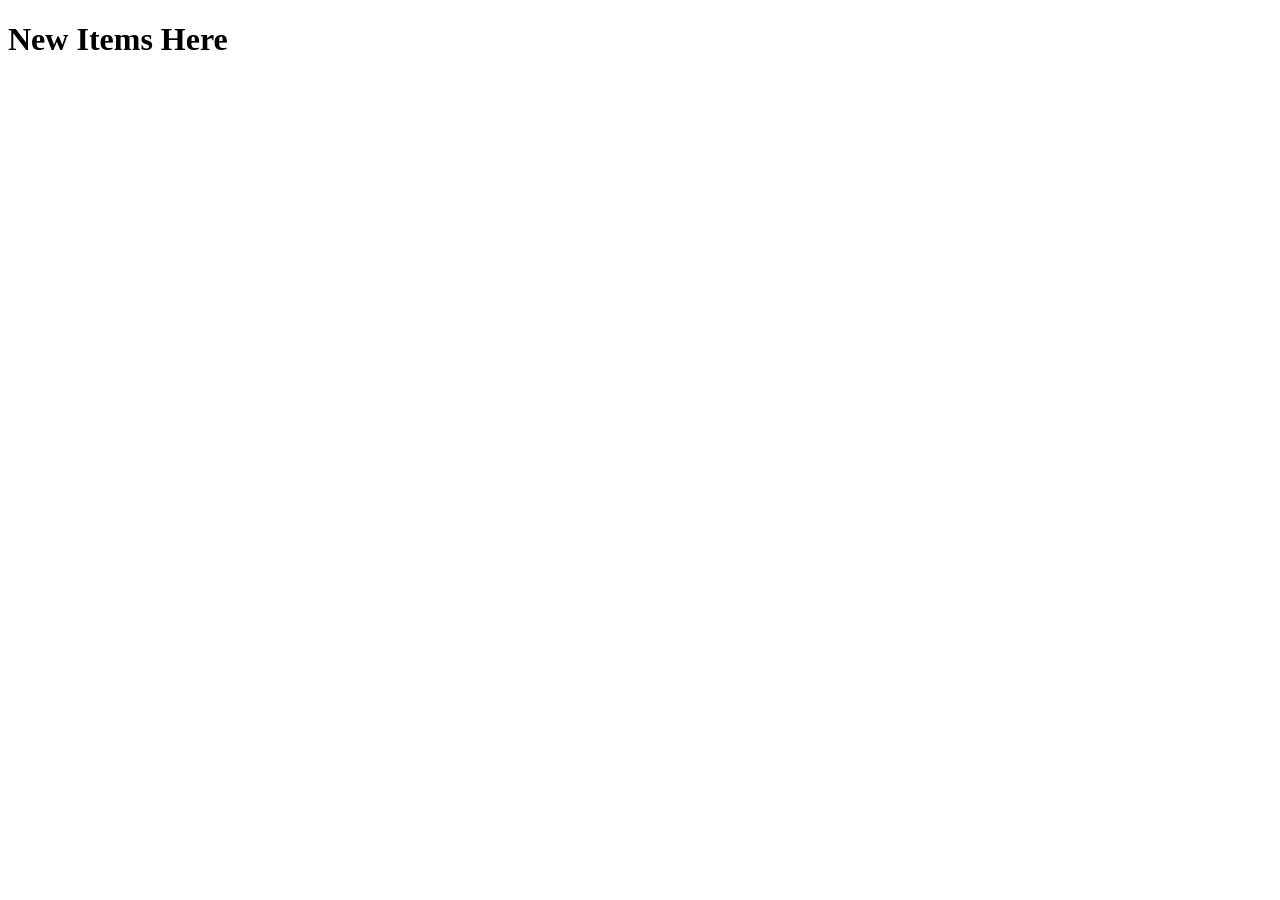
==== index.html @ c1beea8a "Rename index_page.html to index.html" ====
<!DOCTYPE html>
<html lang="en">

<head>
    <meta charset="UTF-8">
    <meta name="viewport" content="width=device-width, initial-scale=1.0">
    <title>portfolio/index</title>
</head>

<body>
    <h1>
        New Items Here
    </h1>
</body>

</html>
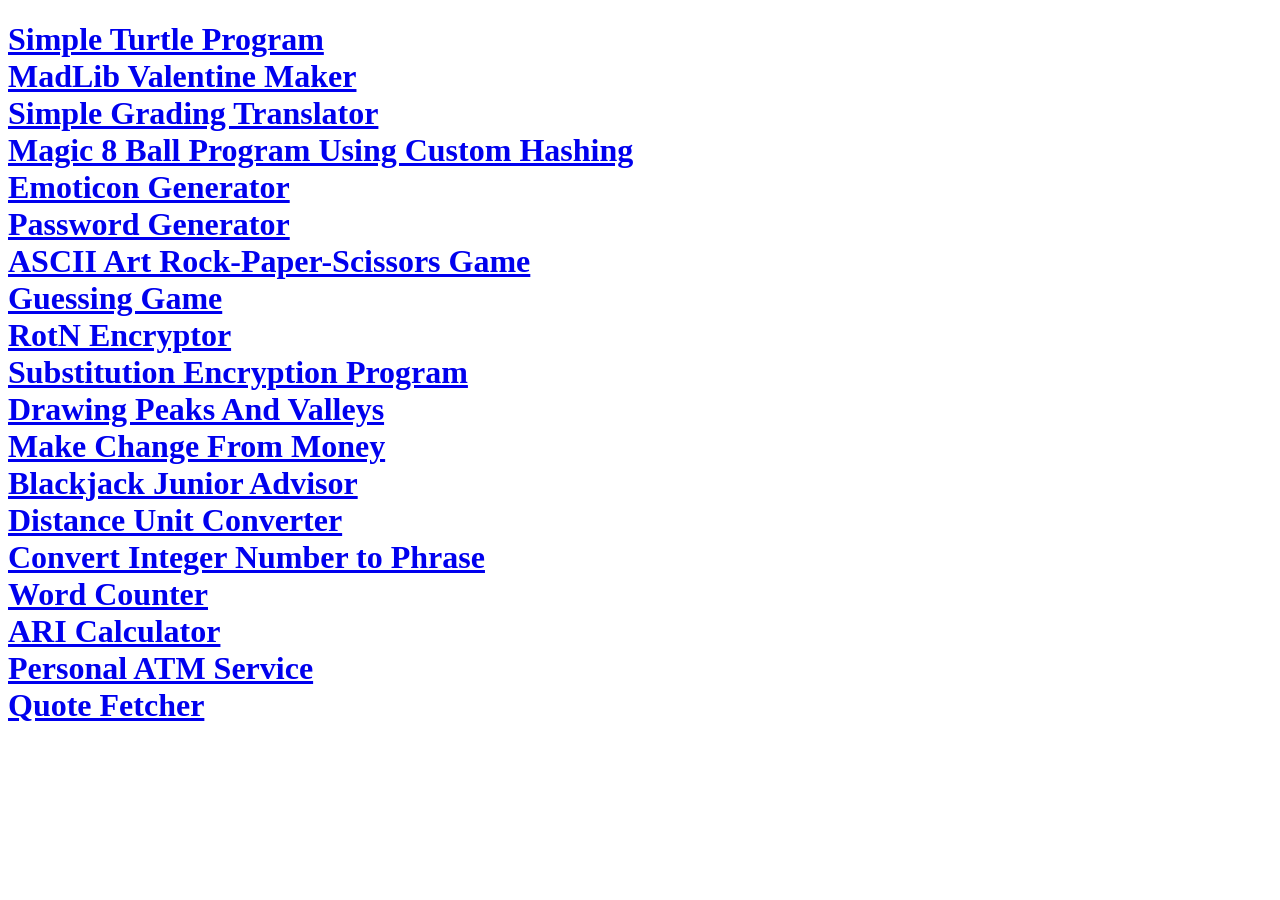
==== commit d36627f2: "Merge branch 'master' of https://github.com/mcbridz/portfolio.github.io into master" ====
--- a/index.html
+++ b/index.html
@@ -8,8 +8,102 @@
 </head>
 
 <body>
-    <h1>
-        New Items Here
+    <h1 class=lab_lists>
+        <div>
+            <a
+                href=https://github.com/mcbridz/MountainGoatPDXCodeGuild/blob/master/Python%20Lab%20Solutions/lab01-turtle.py>Simple
+                Turtle Program</a>
+        </div>
+        <div>
+            <a
+                href=https://github.com/mcbridz/MountainGoatPDXCodeGuild/blob/master/Python%20Lab%20Solutions/lab02-madlib.py>MadLib
+                Valentine Maker</a>
+        </div>
+        <div>
+            <a
+                href=https://github.com/mcbridz/MountainGoatPDXCodeGuild/blob/master/Python%20Lab%20Solutions/lab3-grading.py>Simple
+                Grading Translator</a>
+        </div>
+        <div>
+            <a
+                href=https://github.com/mcbridz/MountainGoatPDXCodeGuild/blob/master/Python%20Lab%20Solutions/lab4-magic8ball.py>Magic
+                8 Ball Program Using Custom Hashing</a>
+        </div>
+        <div>
+            <a
+                href=https://github.com/mcbridz/MountainGoatPDXCodeGuild/blob/master/Python%20Lab%20Solutions/lab5-random_emoticon_generator.py>Emoticon
+                Generator</a>
+        </div>
+        <div>
+            <a
+                href=https://github.com/mcbridz/MountainGoatPDXCodeGuild/blob/master/Python%20Lab%20Solutions/lab6-passwordGenerator.py>Password
+                Generator</a>
+        </div>
+        <div>
+            <a
+                href=https://github.com/mcbridz/MountainGoatPDXCodeGuild/blob/master/Python%20Lab%20Solutions/lab7-RockPaperScissors.py>ASCII
+                Art Rock-Paper-Scissors Game</a>
+        </div>
+        <div>
+            <a
+                href=https://github.com/mcbridz/MountainGoatPDXCodeGuild/blob/master/Python%20Lab%20Solutions/lab8-guess-a-number.py>Guessing
+                Game</a>
+        </div>
+        <div>
+            <a
+                href=https://github.com/mcbridz/MountainGoatPDXCodeGuild/blob/master/Python%20Lab%20Solutions/lab9-rot13encryption.py>RotN
+                Encryptor</a>
+        </div>
+        <div>
+            <a
+                href=https://github.com/mcbridz/MountainGoatPDXCodeGuild/blob/master/Python%20Lab%20Solutions/lab9_challenge_substitution_cypher.py>Substitution
+                Encryption Program</a>
+        </div>
+        <div>
+            <a
+                href=https://github.com/mcbridz/MountainGoatPDXCodeGuild/blob/master/Python%20Lab%20Solutions/lab10-peaks_and_valleys.py>Drawing
+                Peaks And Valleys</a>
+        </div>
+        <div>
+            <a
+                href=https://github.com/mcbridz/MountainGoatPDXCodeGuild/blob/master/Python%20Lab%20Solutions/lab11-make_change.py>Make
+                Change From Money</a>
+        </div>
+        <div>
+            <a
+                href=https://github.com/mcbridz/MountainGoatPDXCodeGuild/blob/master/Python%20Lab%20Solutions/lab12-blackjack_advice.py>Blackjack
+                Junior Advisor</a>
+        </div>
+        <div>
+            <a
+                href=https://github.com/mcbridz/MountainGoatPDXCodeGuild/blob/master/Python%20Lab%20Solutions/lab13-unit_converter.py>Distance
+                Unit Converter</a>
+        </div>
+        <div>
+            <a
+                href=https://github.com/mcbridz/MountainGoatPDXCodeGuild/blob/master/Python%20Lab%20Solutions/lab14-number_to_phrase.py>Convert
+                Integer Number to Phrase</a>
+        </div>
+        <div>
+            <a
+                href=https://github.com/mcbridz/MountainGoatPDXCodeGuild/blob/master/Python%20Lab%20Solutions/lab15-count_words.py>Word
+                Counter</a>
+        </div>
+        <div>
+            <a
+                href=https://github.com/mcbridz/MountainGoatPDXCodeGuild/blob/master/Python%20Lab%20Solutions/lab16-ari.py>ARI
+                Calculator</a>
+        </div>
+        <div>
+            <a
+                href=https://github.com/mcbridz/MountainGoatPDXCodeGuild/blob/master/Python%20Lab%20Solutions/lab18-atm.py>Personal
+                ATM Service</a>
+        </div>
+        <div>
+            <a
+                href=https://github.com/mcbridz/MountainGoatPDXCodeGuild/blob/master/Python%20Lab%20Solutions/lab19-quotes.py>Quote
+                Fetcher</a>
+        </div>
     </h1>
 </body>
 
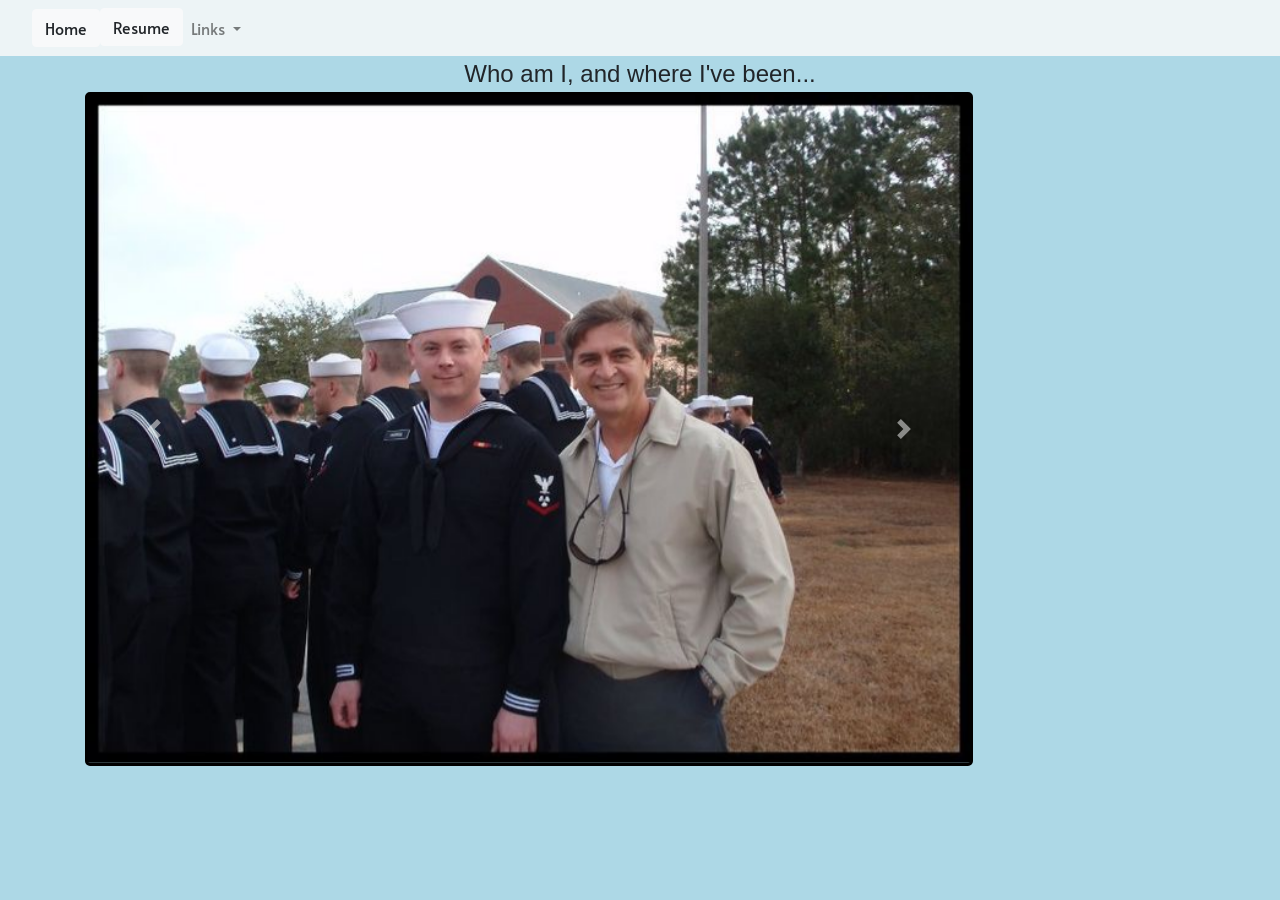
==== commit 16f2f8cc: "updated portfolio" ====
--- a/index.html
+++ b/index.html
@@ -1,110 +1,223 @@
-<!DOCTYPE html>
+<!doctype html>
 <html lang="en">
 
 <head>
-    <meta charset="UTF-8">
-    <meta name="viewport" content="width=device-width, initial-scale=1.0">
-    <title>portfolio/index</title>
+    <!-- Required meta tags -->
+    <meta charset="utf-8">
+    <meta name="viewport" content="width=device-width, initial-scale=1, shrink-to-fit=no">
+
+    <!-- Bootstrap CSS -->
+    <link rel="stylesheet" href="https://stackpath.bootstrapcdn.com/bootstrap/4.5.2/css/bootstrap.min.css"
+        integrity="sha384-JcKb8q3iqJ61gNV9KGb8thSsNjpSL0n8PARn9HuZOnIxN0hoP+VmmDGMN5t9UJ0Z" crossorigin="anonymous">
+
+    <!-- Custom CSS -->
+    <link href="style.css" rel="stylesheet" />
+    <link href="https://fonts.googleapis.com/css2?family=Alata&display=swap" rel="stylesheet">
+
+    <title>Zachary McBride</title>
+    <style>
+        #resumeModalContent {
+            height: 150%;
+        }
+
+        #whoami {
+            width: 80%;
+            max-height: 90%;
+            border: 3px solid black;
+            border-radius: 5px;
+            justify-content: center;
+        }
+
+        #whoamititle {
+            text-align: center;
+            font-size: x-large;
+        }
+    </style>
 </head>
 
 <body>
-    <h1 class=lab_lists>
-        <div>
-            <a
-                href=https://github.com/mcbridz/MountainGoatPDXCodeGuild/blob/master/Python%20Lab%20Solutions/lab01-turtle.py>Simple
-                Turtle Program</a>
+    <!--NavBar-->
+    <nav class="navbar navbar-expand-lg navbar-light bg-light">
+        <a class="navbar-brand" href="#">
+            <!-- button link back to home page -->
+            <a type="button" class="btn btn-light" href="./index.html">
+                Home
+            </a></a>
+        <button class="navbar-toggler" type="button" data-toggle="collapse" data-target="#navbarNavDropdown"
+            aria-controls="navbarNavDropdown" aria-expanded="false" aria-label="Toggle navigation">
+            <span class="navbar-toggler-icon"></span>
+        </button>
+        <div class="collapse navbar-collapse" id="navbarNavDropdown">
+            <ul class="navbar-nav">
+                <li class="nav-item">
+                    <a type="button" class="btn btn-light" data-toggle="modal" data-target="#resumeModal">
+                        Resume
+                    </a>
+                </li>
+                <li class="nav-item dropdown">
+                    <a class="nav-link dropdown-toggle" href="#" id="navbarDropdownMenuLink" role="button"
+                        data-toggle="dropdown" aria-haspopup="true" aria-expanded="false">
+                        Links
+                    </a>
+                    <div class="dropdown-menu" aria-labelledby="navbarDropdownMenuLink">
+                        <a class="dropdown-item" href="https://github.com/mcbridz" target="_blank">GitHub</a>
+                        <a class="dropdown-item" href="https://www.linkedin.com/in/zachary-mcbride-b21b1b11b/"
+                            target="_blank">LinkedIn</a>
+                        <a class="dropdown-item" href="https://github.com/mcbridz/MountainGoatPDXCodeGuild"
+                            target="_blank">Full Stack
+                            Dev Training Repo</a>
+                    </div>
+                </li>
+            </ul>
         </div>
-        <div>
-            <a
-                href=https://github.com/mcbridz/MountainGoatPDXCodeGuild/blob/master/Python%20Lab%20Solutions/lab02-madlib.py>MadLib
-                Valentine Maker</a>
+    </nav>
+
+    <div class="container" id="whoamititle">
+        Who am I, and where I've been...
+    </div>
+    <!-- carousel container --->
+    <div class="container">
+        <div id="whoami" class="carousel slide" data-ride="carousel">
+            <div class="carousel-inner">
+                <div class="carousel-item active">
+                    <img src="./images/carousel/aschoolgraduation.jpg" class="d-block w-100" alt="...">
+                </div>
+                <div class="carousel-item">
+                    <img src="./images/carousel/busanalley.jpg" class="d-block w-100" alt="...">
+                </div>
+                <div class="carousel-item">
+                    <img src="./images/carousel/busanshrine.jpg" class="d-block w-100" alt="...">
+                </div>
+                <div class="carousel-item">
+                    <img src="./images/carousel/busanstreet.jpg" class="d-block w-100" alt="...">
+                </div>
+                <div class="carousel-item">
+                    <img src="./images/carousel/busantemple.jpg" class="d-block w-100" alt="...">
+                </div>
+                <div class="carousel-item">
+                    <img src="./images/carousel/busanyolo.jpg" class="d-block w-100" alt="...">
+                </div>
+                <div class="carousel-item">
+                    <img src="./images/carousel/cadettraining.jpg" class="d-block w-100" alt="...">
+                </div>
+                <div class="carousel-item">
+                    <img src="./images/carousel/crazyface.jpg" class="d-block w-100" alt="...">
+                </div>
+                <div class="carousel-item">
+                    <img src="./images/carousel/firststation.jpg" class="d-block w-100" alt="...">
+                </div>
+                <div class="carousel-item">
+                    <img src="./images/carousel/flightdeck.jpg" class="d-block w-100" alt="...">
+                </div>
+                <div class="carousel-item">
+                    <img src="./images/carousel/flightdeck2.jpg" class="d-block w-100" alt="...">
+                </div>
+                <div class="carousel-item">
+                    <img src="./images/carousel/hangarbay.jpg" class="d-block w-100" alt="...">
+                </div>
+                <div class="carousel-item">
+                    <img src="./images/carousel/inthewater.jpg" class="d-block w-100" alt="...">
+                </div>
+                <div class="carousel-item">
+                    <img src="./images/carousel/kilt.jpg" class="d-block w-100" alt="...">
+                </div>
+                <div class="carousel-item">
+                    <img src="./images/carousel/kittychilling.jpg" class="d-block w-100" alt="...">
+                </div>
+                <div class="carousel-item">
+                    <img src="./images/carousel/kittyshadows.jpg" class="d-block w-100" alt="...">
+                </div>
+                <div class="carousel-item">
+                    <img src="./images/carousel/kittystudying.jpg" class="d-block w-100" alt="...">
+                </div>
+                <div class="carousel-item">
+                    <img src="./images/carousel/lastsight.jpg" class="d-block w-100" alt="...">
+                </div>
+                <div class="carousel-item">
+                    <img src="./images/carousel/mib.jpg" class="d-block w-100" alt="...">
+                </div>
+                <div class="carousel-item">
+                    <img src="./images/carousel/nerdkitty.jpg" class="d-block w-100" alt="...">
+                </div>
+                <div class="carousel-item">
+                    <img src="./images/carousel/nerdsandplanes.jpg" class="d-block w-100" alt="...">
+                </div>
+                <div class="carousel-item">
+                    <img src="./images/carousel/perth.jpg" class="d-block w-100" alt="...">
+                </div>
+                <div class="carousel-item">
+                    <img src="./images/carousel/perth2.jpg" class="d-block w-100" alt="...">
+                </div>
+                <div class="carousel-item">
+                    <img src="./images/carousel/pikachu.jpg" class="d-block w-100" alt="...">
+                </div>
+                <div class="carousel-item">
+                    <img src="./images/carousel/picnik.jpg" class="d-block w-100" alt="...">
+                </div>
+                <div class="carousel-item">
+                    <img src="./images/carousel/prettyocean.jpg" class="d-block w-100" alt="...">
+                </div>
+                <div class="carousel-item">
+                    <img src="./images/carousel/starwars.jpg" class="d-block w-100" alt="...">
+                </div>
+            </div>
+            <a class="carousel-control-prev" href="#whoami" role="button" data-slide="prev">
+                <span class="carousel-control-prev-icon" aria-hidden="true"></span>
+                <span class="sr-only">Previous</span>
+            </a>
+            <a class="carousel-control-next" href="#whoami" role="button" data-slide="next">
+                <span class="carousel-control-next-icon" aria-hidden="true"></span>
+                <span class="sr-only">Next</span>
+            </a>
         </div>
-        <div>
-            <a
-                href=https://github.com/mcbridz/MountainGoatPDXCodeGuild/blob/master/Python%20Lab%20Solutions/lab3-grading.py>Simple
-                Grading Translator</a>
+    </div>
+
+
+
+
+
+
+
+
+
+
+
+    <!-- resumeModal -->
+    <div class="modal fade" id="resumeModal" tabindex="-1" aria-labelledby="exampleModalLabel" aria-hidden="true">
+        <div class="modal-dialog resumeModalBox">
+            <div class="modal-content" id=resumeModalContent>
+                <div class="modal-header">
+                    <h5 class="modal-title" id="exampleModalLabel">Resume</h5>
+                    <button type="button" class="close" data-dismiss="modal" aria-label="Close">
+                        <span aria-hidden="true">&times;</span>
+                    </button>
+                </div>
+                <div class="modal-body">
+                    <iframe src="./docs/resume.pdf" width="90%" height="90%"></iframe>>
+                </div>
+                <div class="modal-footer">
+                    <button type="button" class="btn btn-secondary" data-dismiss="modal">Close</button>
+                </div>
+            </div>
         </div>
-        <div>
-            <a
-                href=https://github.com/mcbridz/MountainGoatPDXCodeGuild/blob/master/Python%20Lab%20Solutions/lab4-magic8ball.py>Magic
-                8 Ball Program Using Custom Hashing</a>
-        </div>
-        <div>
-            <a
-                href=https://github.com/mcbridz/MountainGoatPDXCodeGuild/blob/master/Python%20Lab%20Solutions/lab5-random_emoticon_generator.py>Emoticon
-                Generator</a>
-        </div>
-        <div>
-            <a
-                href=https://github.com/mcbridz/MountainGoatPDXCodeGuild/blob/master/Python%20Lab%20Solutions/lab6-passwordGenerator.py>Password
-                Generator</a>
-        </div>
-        <div>
-            <a
-                href=https://github.com/mcbridz/MountainGoatPDXCodeGuild/blob/master/Python%20Lab%20Solutions/lab7-RockPaperScissors.py>ASCII
-                Art Rock-Paper-Scissors Game</a>
-        </div>
-        <div>
-            <a
-                href=https://github.com/mcbridz/MountainGoatPDXCodeGuild/blob/master/Python%20Lab%20Solutions/lab8-guess-a-number.py>Guessing
-                Game</a>
-        </div>
-        <div>
-            <a
-                href=https://github.com/mcbridz/MountainGoatPDXCodeGuild/blob/master/Python%20Lab%20Solutions/lab9-rot13encryption.py>RotN
-                Encryptor</a>
-        </div>
-        <div>
-            <a
-                href=https://github.com/mcbridz/MountainGoatPDXCodeGuild/blob/master/Python%20Lab%20Solutions/lab9_challenge_substitution_cypher.py>Substitution
-                Encryption Program</a>
-        </div>
-        <div>
-            <a
-                href=https://github.com/mcbridz/MountainGoatPDXCodeGuild/blob/master/Python%20Lab%20Solutions/lab10-peaks_and_valleys.py>Drawing
-                Peaks And Valleys</a>
-        </div>
-        <div>
-            <a
-                href=https://github.com/mcbridz/MountainGoatPDXCodeGuild/blob/master/Python%20Lab%20Solutions/lab11-make_change.py>Make
-                Change From Money</a>
-        </div>
-        <div>
-            <a
-                href=https://github.com/mcbridz/MountainGoatPDXCodeGuild/blob/master/Python%20Lab%20Solutions/lab12-blackjack_advice.py>Blackjack
-                Junior Advisor</a>
-        </div>
-        <div>
-            <a
-                href=https://github.com/mcbridz/MountainGoatPDXCodeGuild/blob/master/Python%20Lab%20Solutions/lab13-unit_converter.py>Distance
-                Unit Converter</a>
-        </div>
-        <div>
-            <a
-                href=https://github.com/mcbridz/MountainGoatPDXCodeGuild/blob/master/Python%20Lab%20Solutions/lab14-number_to_phrase.py>Convert
-                Integer Number to Phrase</a>
-        </div>
-        <div>
-            <a
-                href=https://github.com/mcbridz/MountainGoatPDXCodeGuild/blob/master/Python%20Lab%20Solutions/lab15-count_words.py>Word
-                Counter</a>
-        </div>
-        <div>
-            <a
-                href=https://github.com/mcbridz/MountainGoatPDXCodeGuild/blob/master/Python%20Lab%20Solutions/lab16-ari.py>ARI
-                Calculator</a>
-        </div>
-        <div>
-            <a
-                href=https://github.com/mcbridz/MountainGoatPDXCodeGuild/blob/master/Python%20Lab%20Solutions/lab18-atm.py>Personal
-                ATM Service</a>
-        </div>
-        <div>
-            <a
-                href=https://github.com/mcbridz/MountainGoatPDXCodeGuild/blob/master/Python%20Lab%20Solutions/lab19-quotes.py>Quote
-                Fetcher</a>
-        </div>
-    </h1>
+    </div>
+
+
+
+
+
+
+    <!-- Optional JavaScript -->
+    <!-- jQuery first, then Popper.js, then Bootstrap JS -->
+    <script src="https://code.jquery.com/jquery-3.5.1.slim.min.js"
+        integrity="sha384-DfXdz2htPH0lsSSs5nCTpuj/zy4C+OGpamoFVy38MVBnE+IbbVYUew+OrCXaRkfj"
+        crossorigin="anonymous"></script>
+    <script src="https://cdn.jsdelivr.net/npm/popper.js@1.16.1/dist/umd/popper.min.js"
+        integrity="sha384-9/reFTGAW83EW2RDu2S0VKaIzap3H66lZH81PoYlFhbGU+6BZp6G7niu735Sk7lN"
+        crossorigin="anonymous"></script>
+    <script src="https://stackpath.bootstrapcdn.com/bootstrap/4.5.2/js/bootstrap.min.js"
+        integrity="sha384-B4gt1jrGC7Jh4AgTPSdUtOBvfO8shuf57BaghqFfPlYxofvL8/KUEfYiJOMMV+rV"
+        crossorigin="anonymous"></script>
 </body>
 
-</html>
+</html>
--- a/style.css
+++ b/style.css
@@ -0,0 +1,13 @@
+body {
+    background-color: lightblue;
+}
+
+.bg-light {
+    background-color: rgba(248, 249, 250, 0.85)!important;
+    font-family: 'Alata', sans-serif;
+}
+
+.modal-dialog {
+    max-width: 90%;
+    height: 70%;
+}
